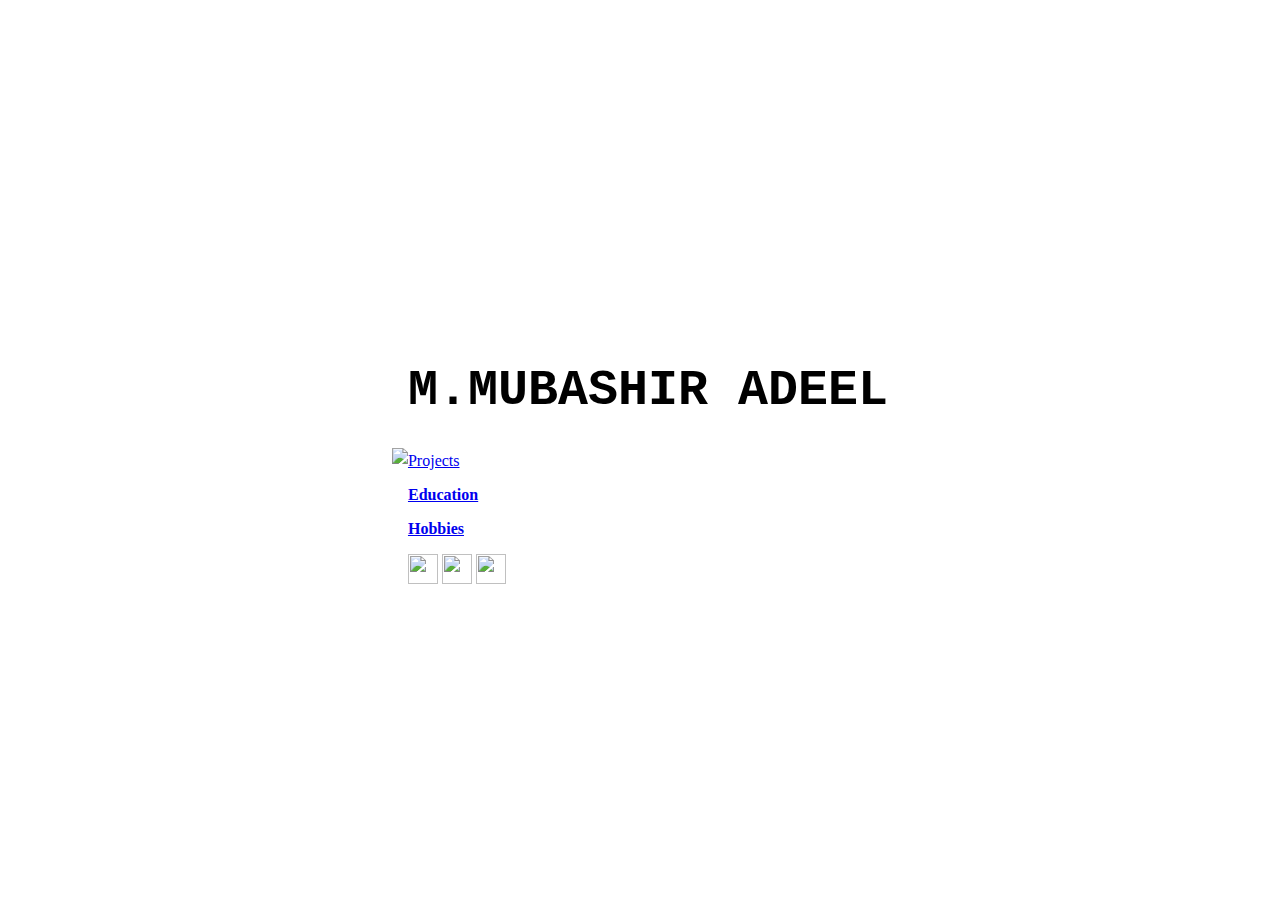
==== index.html @ 9d41cdff "Add files via upload" ====
<!DOCTYPE html>
<html lang="en">
<head>
    <meta charset="UTF-8">
    <meta http-equiv="X-UA-Compatible" content="IE=edge">
    <meta name="viewport" content="width=device-width, initial-scale=1.0">
    <title>Document</title>
    <link rel="stylesheet" href="style.css">
</head>
<body>
    <div>
    <img src="images/avataaars.png">
</div>
    <div >
    <h1>M.MUBASHIR ADEEL</h1>
    <p><a href ="projects.html">Projects</a></p>
    <p class="custom-p"><a href ="education.html">Education</a></p>
    <p class="custom-p"><a href ="hobbies.html">Hobbies</a></p>
    
    <a href ="https://instagram.com"><img class="icon" src="images/instagram.png"></a>
    <a href ="https://facebook.com"><img class="icon" src="images/facebook.png"></a>
    <a href ="https://github.com/mubashir300"><img class="icon" src="images/github.png"></a>
    </div>
</body>
</html>
---- style.css ----
div{
    background-color: rgb(255, 255, 255);
}
body
{
    display: flex;
    justify-content: center;
    align-items: center;
    height: 100vh;
}
h1 {
    font-family: 'Courier New', Courier, monospace;
    font-size: 50px;
    color:rgb(0, 0, 0);
}
img{
    width: 300px;
}
.custom-p {
    font-weight: bold;
}
.icon {
    width: 30px;
    height: 30px;
}
.content {
    display: flex;
    flex-direction: column;
    align-items: left;
    padding-left: 10%;}
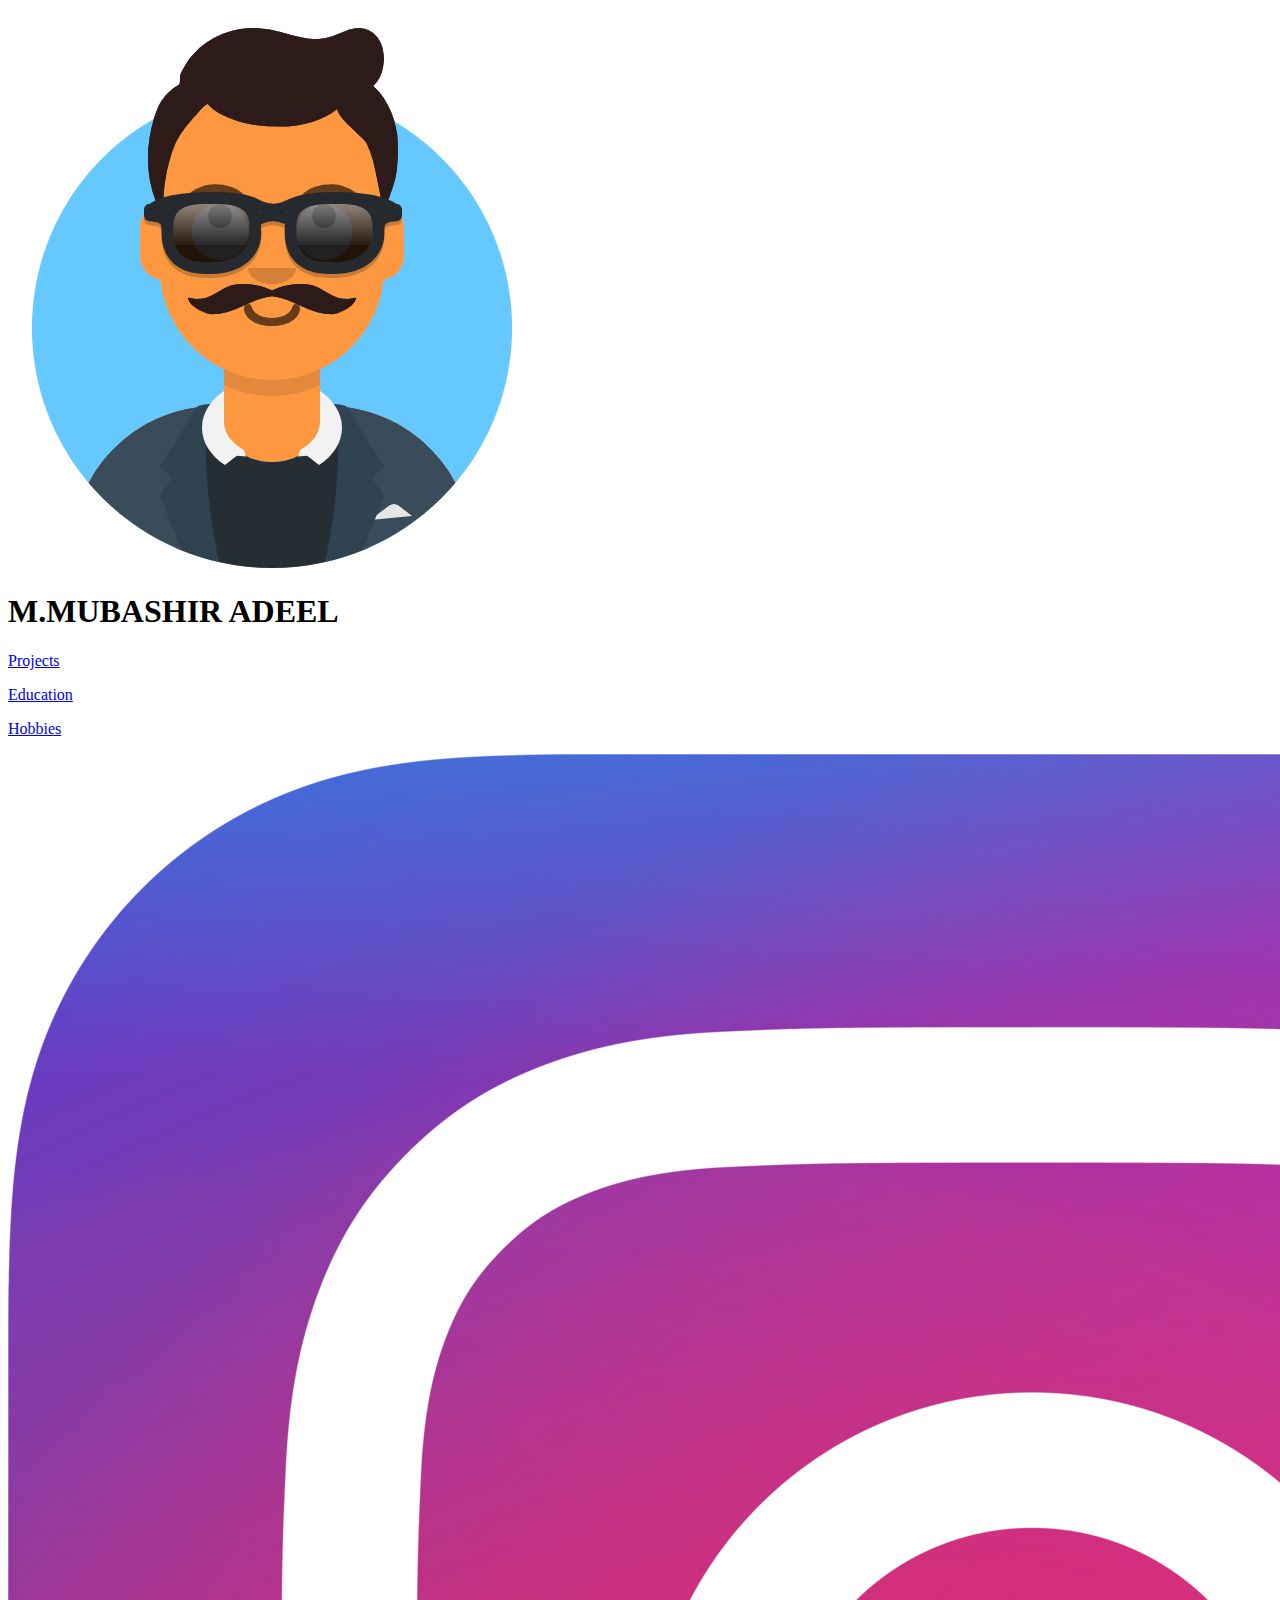
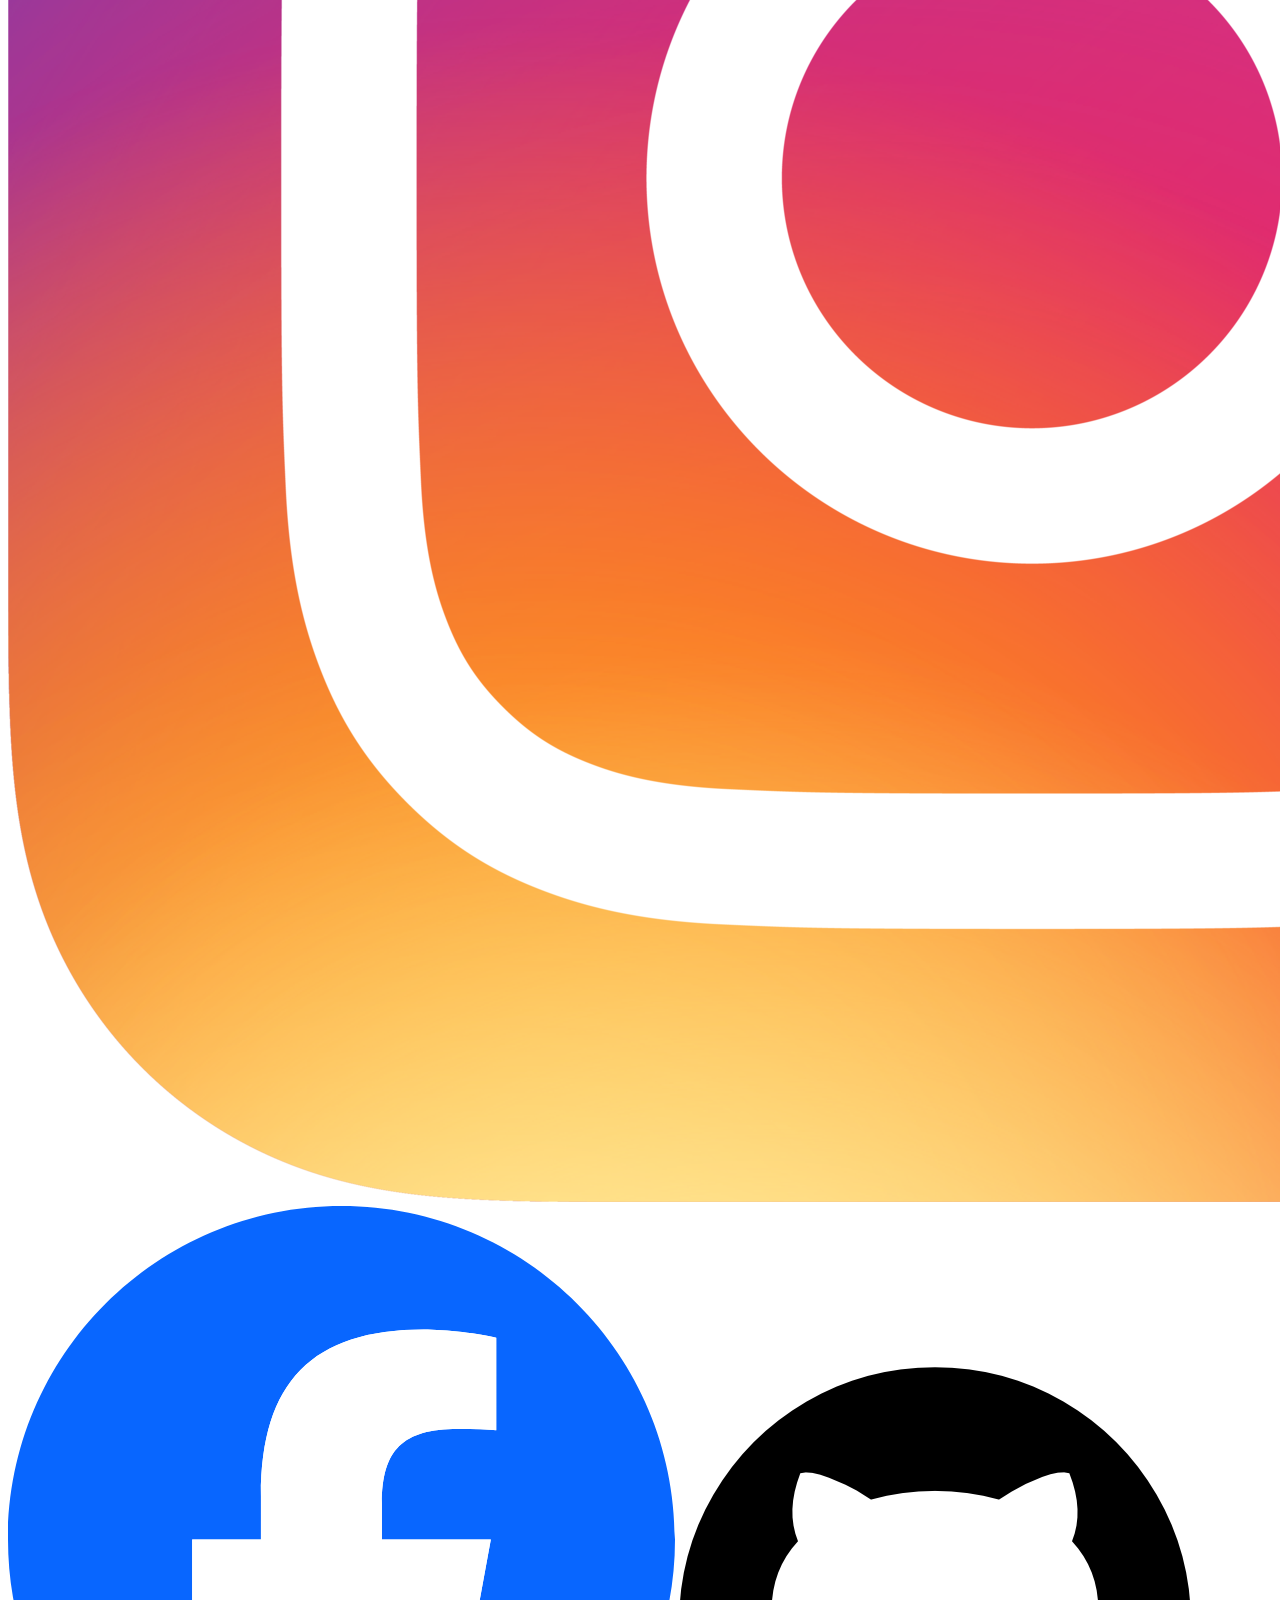
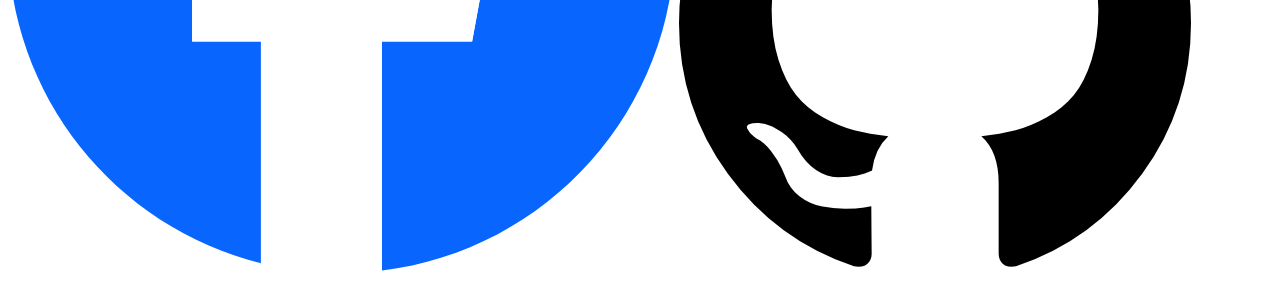
==== commit e1590dde: "copied files from another repository" ====
--- a/index.html
+++ b/index.html
@@ -1,26 +1,25 @@
-
-<!DOCTYPE html>
-<html lang="en">
-<head>
-    <meta charset="UTF-8">
-    <meta http-equiv="X-UA-Compatible" content="IE=edge">
-    <meta name="viewport" content="width=device-width, initial-scale=1.0">
-    <title>Document</title>
-    <link rel="stylesheet" href="style.css">
-</head>
-<body>
-    <div>
-    <img src="images/avataaars.png">
-</div>
-    <div >
-    <h1>M.MUBASHIR ADEEL</h1>
-    <p><a href ="projects.html">Projects</a></p>
-    <p class="custom-p"><a href ="education.html">Education</a></p>
-    <p class="custom-p"><a href ="hobbies.html">Hobbies</a></p>
-    
-    <a href ="https://instagram.com"><img class="icon" src="images/instagram.png"></a>
-    <a href ="https://facebook.com"><img class="icon" src="images/facebook.png"></a>
-    <a href ="https://github.com/mubashir300"><img class="icon" src="images/github.png"></a>
-    </div>
-</body>
+
+<!DOCTYPE html>
+<html lang="en">
+<head>
+    <meta charset="UTF-8">
+    <meta http-equiv="X-UA-Compatible" content="IE=edge">
+    <meta name="viewport" content="width=device-width, initial-scale=1.0">
+    <title>Document</title>
+    <link rel="stylesheet" href="style.css">
+</head>
+<body>
+    <div>
+    <img src="images/avataaars.png">
+</div>
+    <div >
+    <h1>M.MUBASHIR ADEEL</h1>
+        <p><a href ="projects.html">Projects</a></p>
+        <p class="custom-p"><a href ="education.html">Education</a></p>
+        <p class="custom-p"><a href ="hobbies.html">Hobbies</a></p> 
+    <a href ="https://instagram.com"><img class="icon" src="images/instagram.png"></a>
+    <a href ="https://facebook.com"><img class="icon" src="images/facebook.png"></a>
+    <a href ="https://github.com/mubashir300"><img class="icon" src="images/github.png"></a>
+    </div>
+</body>
 </html>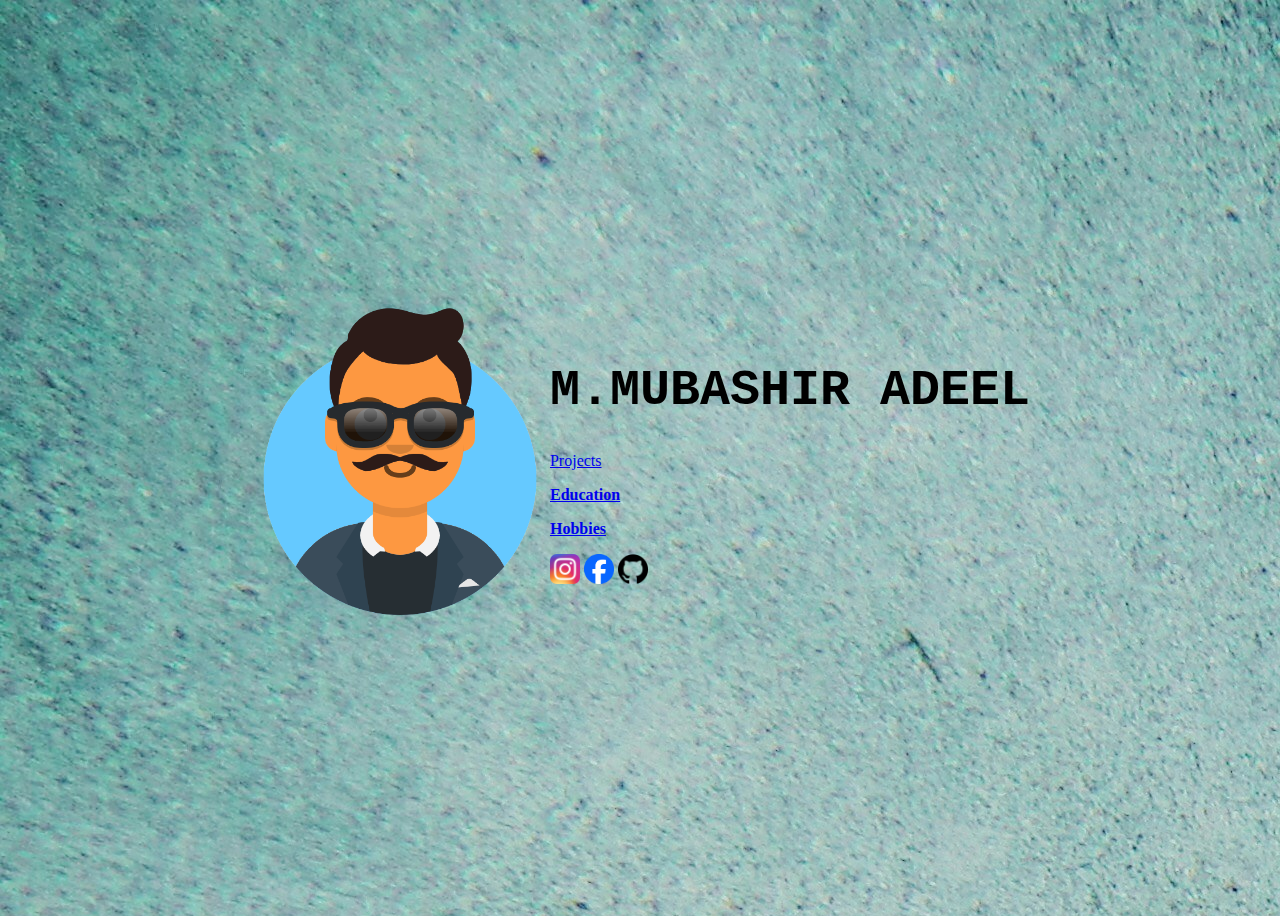
==== commit 4a571a6d: "changed link" ====
--- a/index.html
+++ b/index.html
@@ -17,7 +17,7 @@
         <p><a href ="projects.html">Projects</a></p>
         <p class="custom-p"><a href ="education.html">Education</a></p>
         <p class="custom-p"><a href ="hobbies.html">Hobbies</a></p> 
-    <a href ="https://instagram.com"><img class="icon" src="images/instagram.png"></a>
+    <a href ="https://www.instagram.com/mubashir_priv___/"><img class="icon" src="images/instagram.png"></a>
     <a href ="https://facebook.com"><img class="icon" src="images/facebook.png"></a>
     <a href ="https://github.com/mubashir300"><img class="icon" src="images/github.png"></a>
     </div>
--- a/style.css
+++ b/style.css
@@ -0,0 +1,32 @@
+div{
+    
+}
+body
+{
+    background-image: url("/images/amy-humphries-2M_sDJ_agvs-unsplash.jpg");
+    background-repeat: no-repeat;
+    display: flex;
+    justify-content: center;
+    align-items: center;
+    height: 100vh;
+}
+h1 {
+    font-family: 'Courier New', Courier, monospace;
+    font-size: 50px;
+    color:rgb(0, 0, 0);
+}
+img{
+    width: 300px;
+}
+.custom-p {
+    font-weight: bold;
+}
+.icon {
+    width: 30px;
+    height: 30px;
+}
+.content {
+    display: flex;
+    flex-direction: column;
+    align-items: left;
+    padding-left: 10%;}
